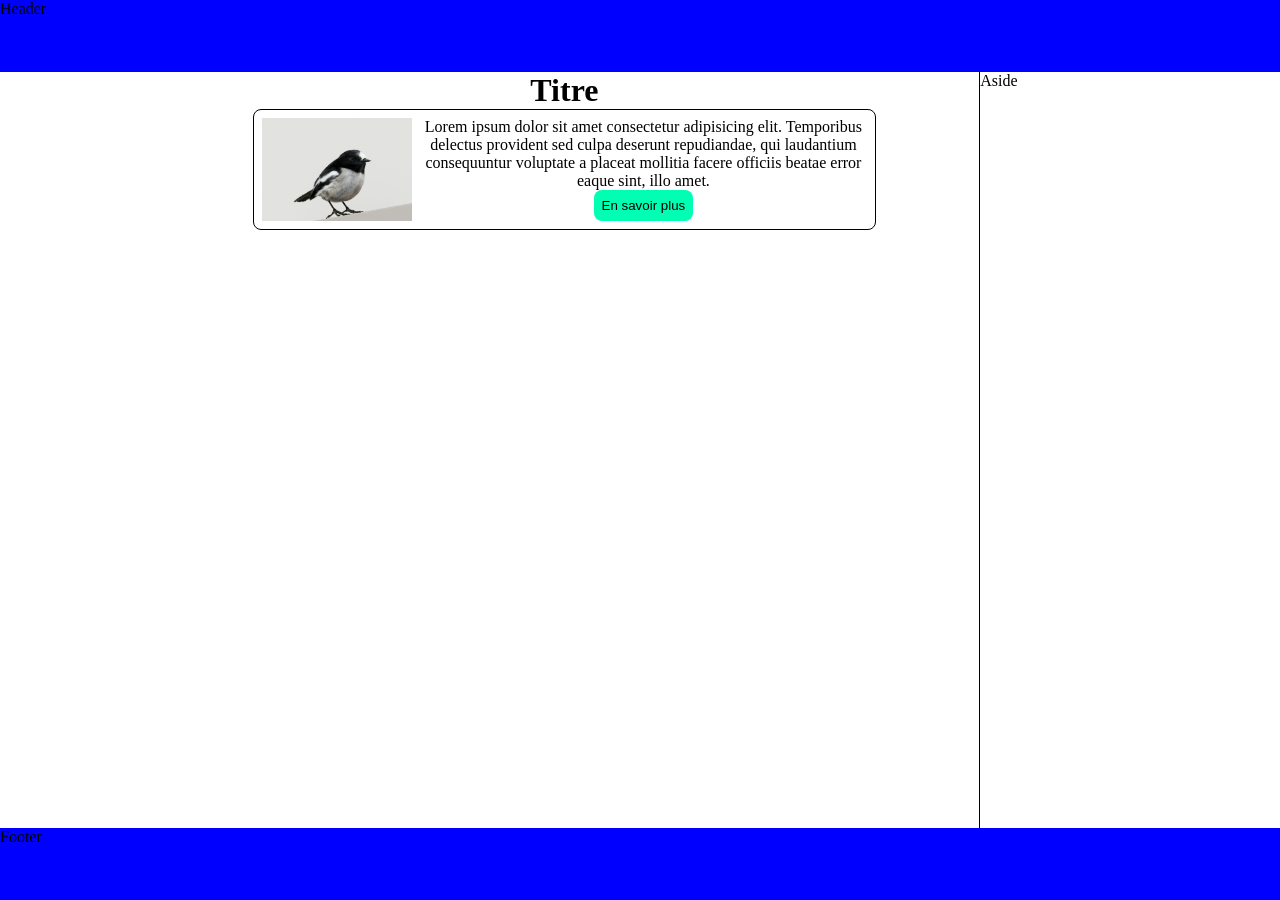
==== index.html @ 977119ea "Initial Commit" ====
<!DOCTYPE html>
<html lang="en">
  <head>
    <meta charset="UTF-8" />
    <meta name="viewport" content="width=device-width, initial-scale=1.0" />
    <title>Document</title>
    <link rel="stylesheet" href="./style.css" />
  </head>
  <body>
    <header>Header</header>
    <main>
      <div class="main-content">
        <h1>Titre</h1>
        <div id="separation">
          <div class="image"></div>
          <div class="content">
            <p>
              Lorem ipsum dolor sit amet consectetur adipisicing elit.
              Temporibus delectus provident sed culpa deserunt repudiandae, qui
              laudantium consequuntur voluptate a placeat mollitia facere
              officiis beatae error eaque sint, illo amet.
            </p>
            <button>En savoir plus</button>
          </div>
        </div>
      </div>
      <aside>Aside</aside>
    </main>
    <footer>Footer</footer>
  </body>
</html>
---- style.css ----
* {
  margin: 0;
  padding: 0;
  box-sizing: border-box;
}

button {
  cursor: pointer;
  background-color: rgb(0, 255, 179);
  border-radius: 8px;
  padding: 8px;
  border: none;
}

header {
  height: 8vh;
  background: blue;
}

main {
  max-width: 981px;
  margin: auto;
  display: flex;
  height: 84vh;
  justify-content: space-between;
  & h1 {
    text-align: center;
  }
  & .main-content {
    flex-grow: 1; /* grow to fill the remaining space */
    & #separation {
      gap: 8px;
      width: 75%;
      margin: auto;
      display: flex;
      padding: 8px;
      border: 1px solid black;
      border-radius: 8px;
      & .image {
        background: url("./image3.webp") no-repeat center center/cover;
        /* background-attachment: fixed; */
        width: 30%;
        min-width: 150px;
      }
      & .content {
        text-align: center;
      }
    }
  }
  & aside {
    border-left: 1px solid black;
    width: 30%;
  }
}

footer {
  height: 8vh;
  background: blue;
}
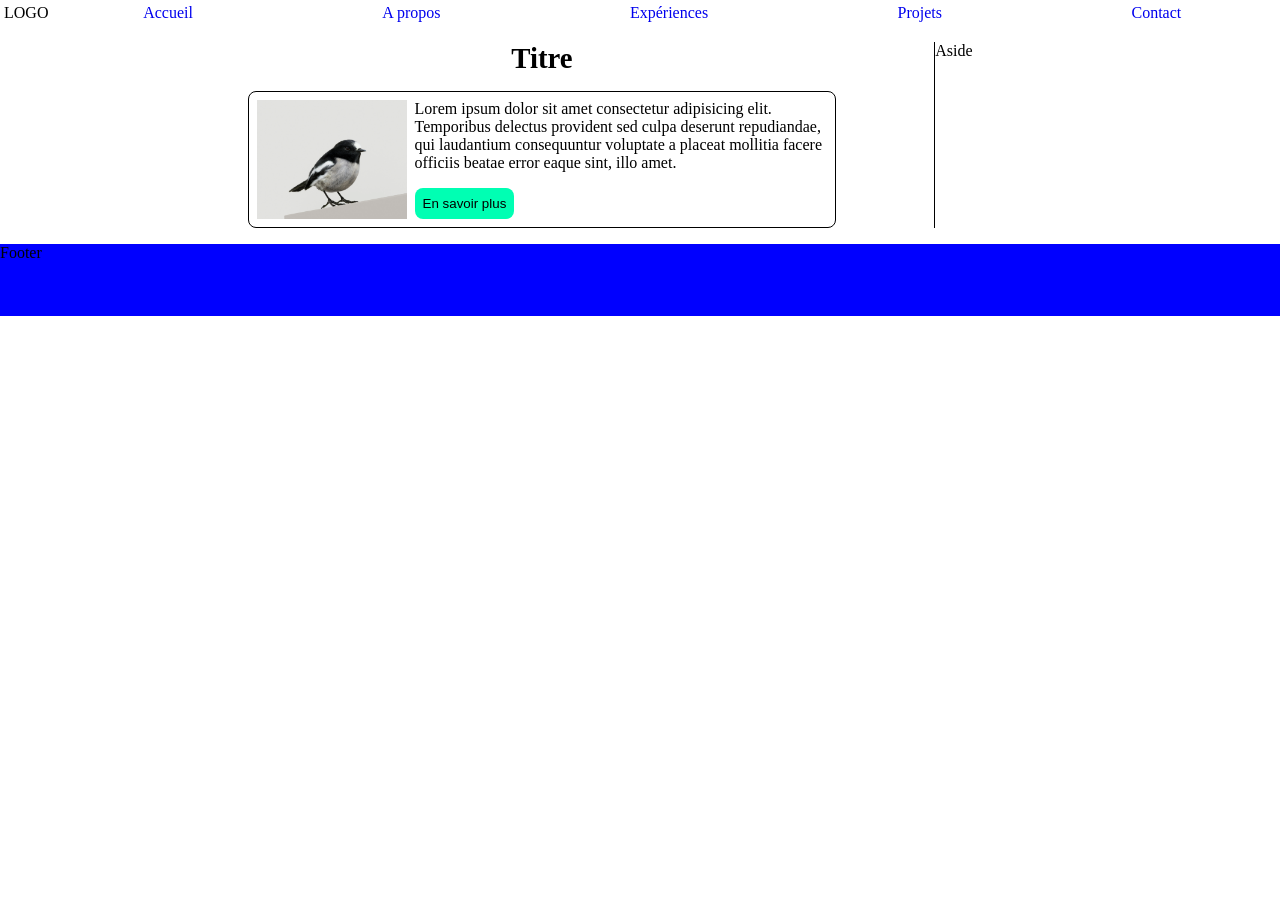
==== commit 15595688: "L" ====
--- a/index.html
+++ b/index.html
@@ -7,10 +7,30 @@
     <link rel="stylesheet" href="./style.css" />
   </head>
   <body>
-    <header>Header</header>
+    <header>
+      <div id="logo">LOGO</div>
+      <!-- nav>ul>li*5>a  -->
+      <nav>
+        <input type="checkbox" id="hamburger" />
+        <div id="menu-mobile">
+          <label for="hamburger">
+            <span class="line"></span>
+            <span class="line"></span>
+            <span class="line"></span>
+          </label>
+        </div>
+        <ul id="nav-links">
+          <li><a href="#">Accueil</a></li>
+          <li><a href="#">A propos</a></li>
+          <li><a href="#">Expériences</a></li>
+          <li><a href="#">Projets</a></li>
+          <li><a href="#">Contact</a></li>
+        </ul>
+      </nav>
+    </header>
     <main>
       <div class="main-content">
-        <h1>Titre</h1>
+        <h1 id="h1">Titre</h1>
         <div id="separation">
           <div class="image"></div>
           <div class="content">
--- a/style.css
+++ b/style.css
@@ -2,6 +2,21 @@
   margin: 0;
   padding: 0;
   box-sizing: border-box;
+}
+
+h1#h1 {
+  font-size: 1.8rem;
+  text-align: center;
+  margin-bottom: 1rem;
+}
+
+ul {
+  list-style: none;
+  & li {
+    & a {
+      text-decoration: none;
+    }
+  }
 }
 
 button {
@@ -10,24 +25,42 @@
   border-radius: 8px;
   padding: 8px;
   border: none;
+  color: black;
 }
 
 header {
-  height: 8vh;
-  background: blue;
+  /* height: 8vh;
+  background: blue; */
+  display: flex;
+  align-items: center;
+  padding: 4px;
+  #logo {
+    /* height: 5vh; à supprimer. Jamais de taille avant d'avoir fini la structure*/
+  }
+  & nav {
+    & input#hamburger {
+      display: none;
+    }
+    flex-grow: 1;
+
+    & ul#nav-links {
+      display: flex;
+      justify-content: space-around;
+    }
+  }
 }
 
 main {
+  padding: 1rem 0;
   max-width: 981px;
   margin: auto;
   display: flex;
-  height: 84vh;
+  /* height: 84vh; */
   justify-content: space-between;
   & h1 {
-    text-align: center;
   }
   & .main-content {
-    flex-grow: 1; /* grow to fill the remaining space */
+    width: 80%;
     & #separation {
       gap: 8px;
       width: 75%;
@@ -40,20 +73,109 @@
         background: url("./image3.webp") no-repeat center center/cover;
         /* background-attachment: fixed; */
         width: 30%;
+        max-width: 100%;
         min-width: 150px;
       }
       & .content {
-        text-align: center;
+        /* text-align: center; */
+
+        & button {
+          margin-top: 1rem;
+        }
       }
     }
   }
   & aside {
     border-left: 1px solid black;
-    width: 30%;
+    width: 20%;
   }
 }
 
 footer {
   height: 8vh;
   background: blue;
+  /* margin-top: 1rem; */
 }
+
+@media screen and (max-width: 768px) {
+  h1#h1 {
+    font-size: 1rem;
+  }
+  main {
+    flex-direction: column;
+    & .main-content {
+      width: 100%;
+      & #separation {
+        & .image {
+        }
+      }
+    }
+    & aside {
+      /* display: none; */
+      width: 100%;
+      text-align: center;
+      margin-top: 1rem;
+    }
+  }
+}
+/* only permet de travailler uniquement sur l'écran */
+@media only screen and (max-width: 576px) {
+  header {
+    & nav {
+      & input#hamburger:checked ~ ul#nav-links {
+        background: rgb(255, 0, 0);
+        position:absolute;
+        display: flex;
+        gap:1.5rem;
+        justify-content: center;
+        align-items: center;
+        flex-direction: column;
+        width:100%;
+        height:calc(100% - 68px);
+        left: 0;
+      }
+      & input#hamburger {
+        display: none;
+      }
+      & input#hamburger:checked + #menu-mobile > label > span.line:nth-child(1) {
+        transform: translateY(12px) rotate(-45deg);
+      }
+      & input#hamburger:checked + #menu-mobile > label > span.line:nth-child(2) {
+        opacity: 0;
+      }
+      & input#hamburger:checked + #menu-mobile > label > span.line:nth-child(3) {
+        transform: translateY(-12px) rotate(45deg);
+      }
+      & #menu-mobile > label {
+        display: block;
+        margin-left: auto;
+        margin-right: 0;
+        width: 40px;
+        height: 60px;
+        position: relative;
+        cursor: pointer;
+        & span.line {
+          position: absolute;
+          height: 6px;
+          width: 100%;
+          background-color: black;
+          transition: transform 0.5s ease-out 0.2s, opacity 0.5s ease-out 0.2s; 
+        }
+          & span.line:nth-child(1) {
+            top: 12px;
+          }
+          & span.line:nth-child(2) {
+            top: 24px;
+          }
+          & span.line:nth-child(3) {
+            top: 36px;
+          }
+        }
+      }
+      /* flex-grow: 1; */
+      & ul#nav-links {
+        display: none;
+      }
+    }
+  }
+}
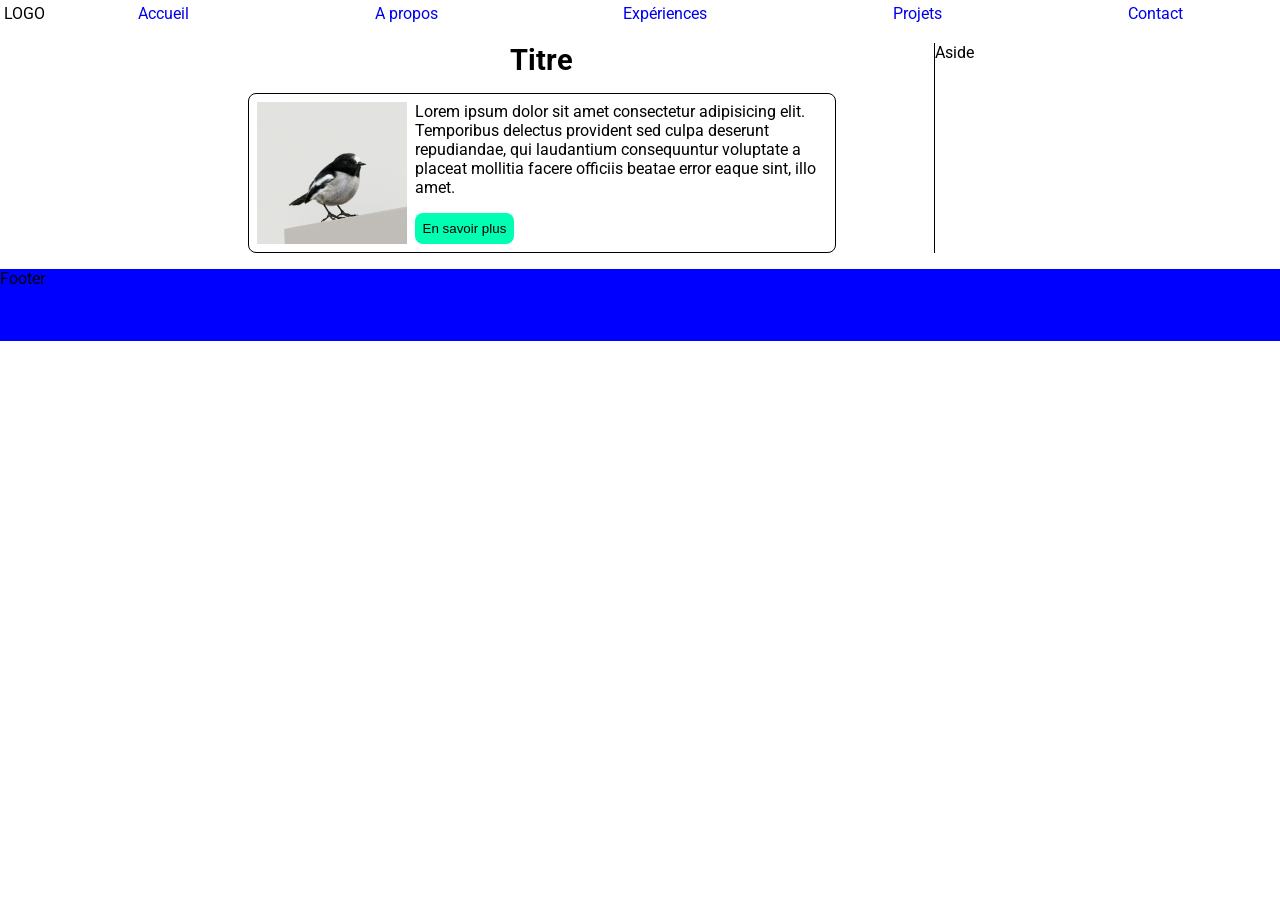
==== commit 731cb419: "Initial Commit" ====
--- a/index.html
+++ b/index.html
@@ -4,6 +4,26 @@
     <meta charset="UTF-8" />
     <meta name="viewport" content="width=device-width, initial-scale=1.0" />
     <title>Document</title>
+    <link
+      rel="icon"
+      type="image/png"
+      href="/favicons/favicon-96x96.png"
+      sizes="96x96"
+    />
+    <link rel="icon" type="image/svg+xml" href="/favicons/favicon.svg" />
+    <link rel="shortcut icon" href="/favicons/favicon.ico" />
+    <link
+      rel="apple-touch-icon"
+      sizes="180x180"
+      href="/favicons/apple-touch-icon.png"
+    />
+    <link rel="manifest" href="/favicons/site.webmanifest" />
+    <link rel="preconnect" href="https://fonts.googleapis.com" />
+    <link rel="preconnect" href="https://fonts.gstatic.com" crossorigin />
+    <link
+      href="https://fonts.googleapis.com/css2?family=Roboto:ital,wght@0,100..900;1,100..900&display=swap"
+      rel="stylesheet"
+    />
     <link rel="stylesheet" href="./style.css" />
   </head>
   <body>
--- a/style.css
+++ b/style.css
@@ -3,11 +3,14 @@
   padding: 0;
   box-sizing: border-box;
 }
-
 h1#h1 {
   font-size: 1.8rem;
   text-align: center;
   margin-bottom: 1rem;
+}
+
+html {
+  font-family: "Roboto", sans-serif;
 }
 
 ul {
@@ -34,7 +37,8 @@
   display: flex;
   align-items: center;
   padding: 4px;
-  #logo {
+  position: relative;
+  & #logo {
     /* height: 5vh; à supprimer. Jamais de taille avant d'avoir fini la structure*/
   }
   & nav {
@@ -122,30 +126,37 @@
 @media only screen and (max-width: 576px) {
   header {
     & nav {
+      & input#hamburger:not(:checked) ~ ul#nav-links {
+        height: 0;
+      }
+
       & input#hamburger:checked ~ ul#nav-links {
-        background: rgb(255, 0, 0);
-        position:absolute;
-        display: flex;
-        gap:1.5rem;
-        justify-content: center;
-        align-items: center;
-        flex-direction: column;
-        width:100%;
-        height:calc(100% - 68px);
-        left: 0;
-      }
-      & input#hamburger {
-        display: none;
-      }
-      & input#hamburger:checked + #menu-mobile > label > span.line:nth-child(1) {
+        height: calc(100vh - 100%);
+        overflow-y: hidden;
+      }
+
+      &
+        input#hamburger:checked
+        + #menu-mobile
+        > label
+        > span.line:nth-child(1) {
         transform: translateY(12px) rotate(-45deg);
       }
-      & input#hamburger:checked + #menu-mobile > label > span.line:nth-child(2) {
+      &
+        input#hamburger:checked
+        + #menu-mobile
+        > label
+        > span.line:nth-child(2) {
         opacity: 0;
       }
-      & input#hamburger:checked + #menu-mobile > label > span.line:nth-child(3) {
+      &
+        input#hamburger:checked
+        + #menu-mobile
+        > label
+        > span.line:nth-child(3) {
         transform: translateY(-12px) rotate(45deg);
       }
+
       & #menu-mobile > label {
         display: block;
         margin-left: auto;
@@ -158,24 +169,35 @@
           position: absolute;
           height: 6px;
           width: 100%;
-          background-color: black;
-          transition: transform 0.5s ease-out 0.2s, opacity 0.5s ease-out 0.2s; 
-        }
-          & span.line:nth-child(1) {
-            top: 12px;
-          }
-          & span.line:nth-child(2) {
-            top: 24px;
-          }
-          & span.line:nth-child(3) {
-            top: 36px;
-          }
-        }
-      }
-      /* flex-grow: 1; */
+          background: black;
+          transition: transform 0.5s ease-out;
+        }
+        & span.line:nth-child(1) {
+          top: 12px;
+        }
+        & span.line:nth-child(2) {
+          top: 24px;
+        }
+        & span.line:nth-child(3) {
+          top: 36px;
+        }
+      }
       & ul#nav-links {
-        display: none;
-      }
-    }
-  }
-}
+        background: rgb(206, 196, 196);
+        position: absolute;
+        display: flex;
+        gap: 1.5rem;
+        justify-content: center;
+        align-items: center;
+        flex-direction: column;
+        width: 100%;
+        height: 0;
+        overflow-y: hidden;
+        transition: all 0.6s ease-in-out;
+        /* height: calc(100% - 68px); */
+        left: 0;
+        top: 100%;
+      }
+    }
+  }
+}
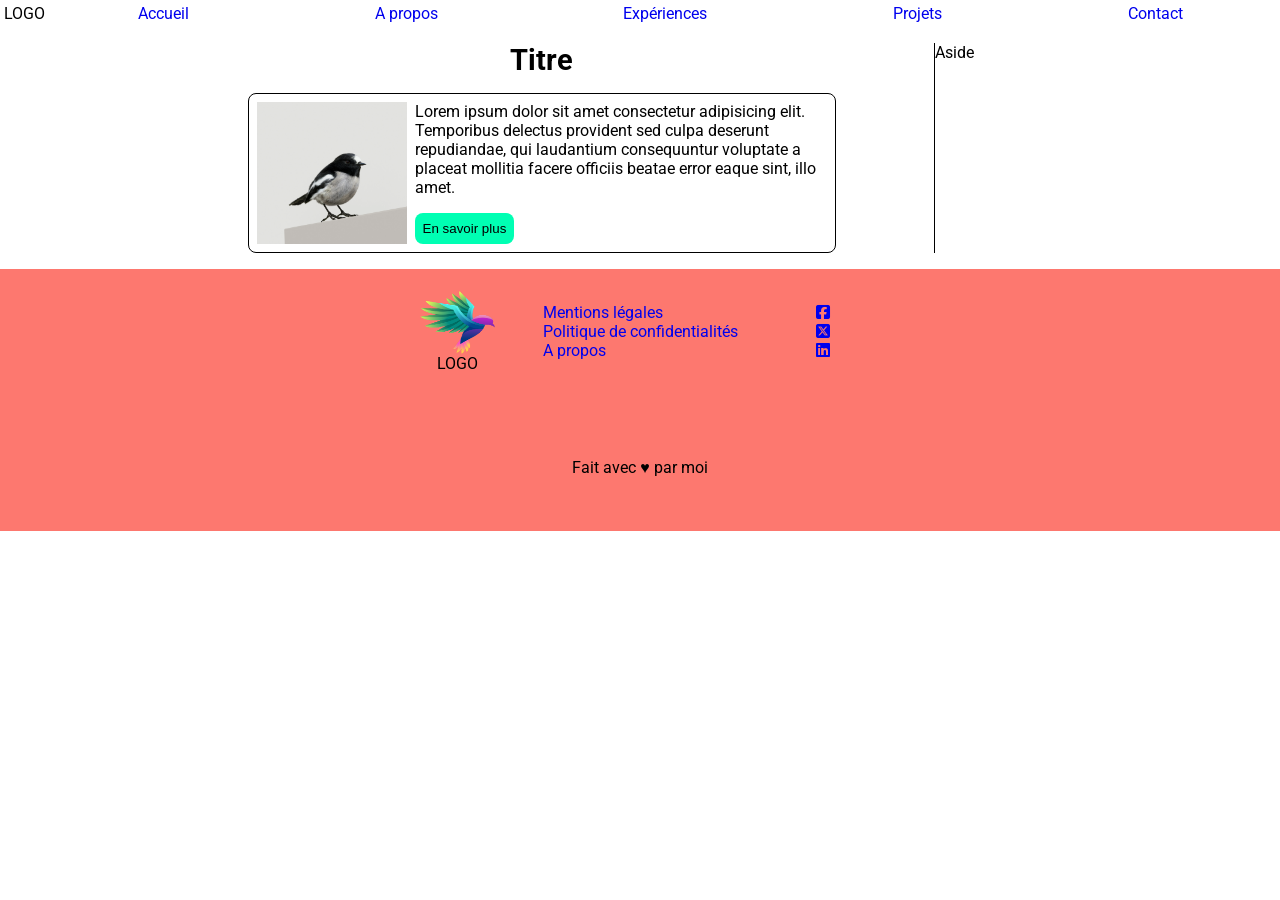
==== commit 5f4a515c: "Initial Commit" ====
--- a/index.html
+++ b/index.html
@@ -24,6 +24,9 @@
       href="https://fonts.googleapis.com/css2?family=Roboto:ital,wght@0,100..900;1,100..900&display=swap"
       rel="stylesheet"
     />
+    <link
+      rel="stylesheet"
+      href="https://cdnjs.cloudflare.com/ajax/libs/font-awesome/6.7.0/css/all.min.css"/>
     <link rel="stylesheet" href="./style.css" />
   </head>
   <body>
@@ -66,6 +69,40 @@
       </div>
       <aside>Aside</aside>
     </main>
-    <footer>Footer</footer>
+    <footer>
+      <div class="grid_area">
+        <div class="global element-1"><img src="./Nouveau projet (1).webp" id="image"></img><p id="logo_footer">LOGO</p></div>
+        <div class="global element-2" id="footer_mobile_conditions"><ul>
+          <li><a href="#">Mentions légales</a></li>
+          <li><a href="#">Politique de confidentialités</a></li>
+          <li><a href="#">A propos</a></li>
+        </ul></div>
+        <div class="global element-3"><ul>
+          <li><a href="#"><i class="fa-brands fa-square-facebook"></i></a></li>
+          <li><a href="#"><i class="fa-brands fa-square-x-twitter"></i></a></li>
+          <li><a href="#"><i class="fa-brands fa-linkedin"></i></a></li>
+        </div>
+      <hr id="border_hr" class="element-5">
+        <div class="global element-4"><p id="full-text">Fait avec ♥ par moi</p><p id="short-text">Made with ♥</p>
+       </div>
+      </div>
+     <!-- Correction HTML : 
+      <div id="grid">
+      <div_logo>mon site</div>
+      <nav>
+        <ul>
+        <li><a href="">Mentions légales</a></li>
+        <li><a href="">Politiqe de confidentialité</a></li>
+        <li><a href="">A propos</a></li>
+        </ul>
+      </nav>
+      <div="reseaux">
+        <a href="#"><i class="fa-brands fa-square-facebook"></i></a>
+        <a href="#"><i class="fa-brands fa-square-linkedin"></i></a>
+        <a href="#"><i class="fa-brands fa-square-x-twitter"></i></a>
+        <a href="#"><i class="fa-brands fa-square-youtube"></i></a>
+      </div>
+      <div="copyright"><span>	&copy; 2025</span><span>Made with &#10084; by <a href="#" target="_blank">Bryan</a></span></div></div> -->
+    </footer>
   </body>
 </html>
--- a/style.css
+++ b/style.css
@@ -3,6 +3,7 @@
   padding: 0;
   box-sizing: border-box;
 }
+
 h1#h1 {
   font-size: 1.8rem;
   text-align: center;
@@ -39,6 +40,7 @@
   padding: 4px;
   position: relative;
   & #logo {
+    height: auto;
     /* height: 5vh; à supprimer. Jamais de taille avant d'avoir fini la structure*/
   }
   & nav {
@@ -61,8 +63,7 @@
   display: flex;
   /* height: 84vh; */
   justify-content: space-between;
-  & h1 {
-  }
+
   & .main-content {
     width: 80%;
     & #separation {
@@ -96,12 +97,85 @@
 }
 
 footer {
-  height: 8vh;
-  background: blue;
+  height: auto;
+  width: 100vw;
+  background: rgba(252, 19, 3, 0.568);
+  /* align-content: center; */
+  /* justify-content: center; */
+  /* text-align: center; */
   /* margin-top: 1rem; */
-}
-
-@media screen and (max-width: 768px) {
+  /* & #footer_desktop {
+    & #footer {
+      padding-top: 1rem;
+      display: flex;
+      gap: 3px;
+      justify-content: space-around; 
+      margin: auto; 
+
+    & #logo_footer {
+     flex-grow: 1; 
+     align-content: center;
+      } 
+    } */
+  /* & #fin {
+      text-align: center;
+       margin: auto; 
+      margin-top: 1rem;
+    }*/
+
+  & .grid_area {
+    display: grid;
+    width: 100%;
+    justify-content: center;
+    gap: 10px;
+    grid-template-areas:
+      "A B C"
+      "D D D";
+    & .element-1 {
+      grid-area: A;
+      display: flex;
+      flex-direction: column;
+    }
+    & .element-2 {
+      grid-area: B;
+    }
+    & .element-3 {
+      grid-area: C;
+    }
+    & .element-4 {
+      grid-area: D;
+    }
+    & #image {
+      width: 50%;
+      height: 50%;
+    }
+  }
+  & .global {
+    /* border: 2px solid red; */
+    min-height: 100px;
+    /* width: 200px; */
+    width: 100%;
+    min-width: 150px;
+    display: flex;
+    justify-content: center;
+    align-items: center;
+    /* background-color: black; */
+  }
+
+  & #short-text {
+    display: none;
+  }
+
+  & hr#border_hr {
+    display: none;
+  }
+}
+
+/* grid-template-columns: repeat(auto-fit, minmax(150px, 1fr));
+      gap: 1rem;
+      padding: 1rem; */
+
+@media only screen and (max-width: 768px) {
   h1#h1 {
     font-size: 1rem;
   }
@@ -109,10 +183,6 @@
     flex-direction: column;
     & .main-content {
       width: 100%;
-      & #separation {
-        & .image {
-        }
-      }
     }
     & aside {
       /* display: none; */
@@ -121,7 +191,54 @@
       margin-top: 1rem;
     }
   }
-}
+
+  footer {
+    & .grid_area {
+      display: grid;
+      width: 100%;
+      justify-content: center;
+      gap: 10px;
+      grid-template-areas:
+        "D"
+        "A"
+        "C"
+        "B";
+      & .element-1 {
+        grid-area: A;
+      }
+      & .element-2 {
+        grid-area: B;
+      }
+      & .element-3 {
+        grid-area: C;
+      }
+      & .element-4 {
+        grid-area: D;
+      }
+    }
+    & .global {
+      /* border: 2px solid red; */
+      min-height: 100px;
+      /* width: 200px; */
+      width: 100%;
+      min-width: 150px;
+      display: flex;
+      justify-content: center;
+      align-items: center;
+      /* background-color: black; */
+    }
+    ul {
+      display: flex;
+      gap: 1rem;
+      & li {
+        & a {
+          text-decoration: none;
+        }
+      }
+    }
+  }
+}
+
 /* only permet de travailler uniquement sur l'écran */
 @media only screen and (max-width: 576px) {
   header {
@@ -200,4 +317,212 @@
       }
     }
   }
-}
+
+  footer {
+    & .grid_area {
+      display: grid;
+      width: 100%;
+      justify-content: center;
+      gap: 10px;
+      grid-template-areas:
+        "A"
+        "B"
+        "."
+        "D"
+        "E"
+        "C";
+      & .element-1 {
+        grid-area: A;
+      }
+      & .element-2 {
+        grid-area: B;
+      }
+      & .element-3 {
+        grid-area: C;
+      }
+      & .element-4 {
+        grid-area: D;
+      }
+      & .element-5 {
+        grid-area: E;
+      }
+      & .global {
+        /* border: 2px solid red; */
+        min-height: 100px;
+        /* width: 200px; */
+        width: 100%;
+        min-width: 150px;
+        display: flex;
+        justify-content: center;
+        align-items: center;
+        /* background-color: black; */
+      }
+      ul {
+        display: flex;
+        gap: 1rem;
+        & li {
+          & a {
+            text-decoration: none;
+          }
+        }
+      }
+      & #full-text {
+        display: none;
+      }
+      & #short-text {
+        display: inline-block;
+      }
+      & hr#border_hr {
+        display: inline-block;
+        color: black;
+        background-color: black;
+        border: none;
+        height: 1px;
+        width: 100vw;
+      }
+      & #footer_mobile_conditions {
+        & ul {
+          display: flex;
+          flex-direction: column;
+          text-align: center;
+        }
+      }
+    }
+  }
+}
+
+/* Correction CSS :
+footer {
+padding: 4px 0;
+background: #red;
+  & #grid {
+  padding: 10px 3rem;
+    display: grid;
+    grid-template-areas: 
+    "A B C"
+    "D D D";
+    grid-template-columns: 1fr 2fr 1fr;
+    }
+    logo {
+      grid-area A;
+      flex-direction: column;
+      align-items :center;
+      max-width: 150px;
+      width: 60%;
+
+      & span {
+      margin-top: 1rem;}
+    }
+    & nav#nav {
+      grid-area : B;
+      & ul {
+      width: fit-content;
+      margin:auto;
+    display : flex;
+    flex-direction: column;
+    height: 100%;
+    justify-content: space-around;
+    &li {
+    width: fit-content;}
+    }
+  }
+& #reseaux {
+grid-area:C;
+display:flex;
+flex-direction: column;
+align-items: flex-end;
+justify-content: space-around;
+& a {
+font-size: 1.8rem;
+}
+
+& #copyright {
+grid-area: D;
+display: flex;
+justify-content: center;
+gap: 1rem;
+padding: 2rem 1rem 1rem 1rem;
+    }
+  } 
+    
+@media only screen and (max-width: 768px) {
+footer {
+& grid {
+    padding: 10px 3rem 10px 2rem;
+    grid-template-areas: 
+    "A" "B" "C" "D";
+    grid-template-columns: 1fr;
+    grid-template-rows: 0fr 2fr 1fr 0fr;
+    justify-items: center;
+    }
+    logo {
+      grid-area: B;
+      width: 100%;
+      height: 100%
+      justify-content: center;}
+
+    & nav#nav {
+      grid-area : D;
+      & ul {
+    flex-direction: row;
+    justify-content: space-around;
+  gap: 1rem;
+    }
+& #reseaux {
+grid-area:C;
+flex-direction: row;
+align-items: center;
+gap: 2rem;
+& a {
+font-size: 3rem;
+}
+
+& #copyright {
+grid-area: A;
+justify-content :center;
+flex-direction: column-reverse;
+align-items: center;
+    }
+
+@media only screen and (max-width: 576px) {
+footer {
+& grid {
+    padding: 0;
+    grid-template-columns: 1fr;
+    grid-template-rows: 3fr 2fr 2fr 0fr;
+    }
+    logo {
+      grid-area: A;
+      width: 91%;
+      height: 100%;
+      justify-content: center;}
+
+    & nav#nav {
+    width:91%;  
+    grid-area : B;
+      & ul {
+    flex-direction: column;
+    justify-content: center;
+    align-items: center;
+  gap: 2rem;
+}}
+
+& #reseaux {
+grid-area:D;
+justify-content: space-around;
+gap: 0;
+width: 100%;
+background: #FFFFFF;
+& a {
+font-size: 3rem;
+}
+
+& #copyright {
+grid-area: C;
+justify-content :center;
+flex-direction: column-reverse;
+align-items: center;
+gap:0.8rem;
+
+    }
+ */
